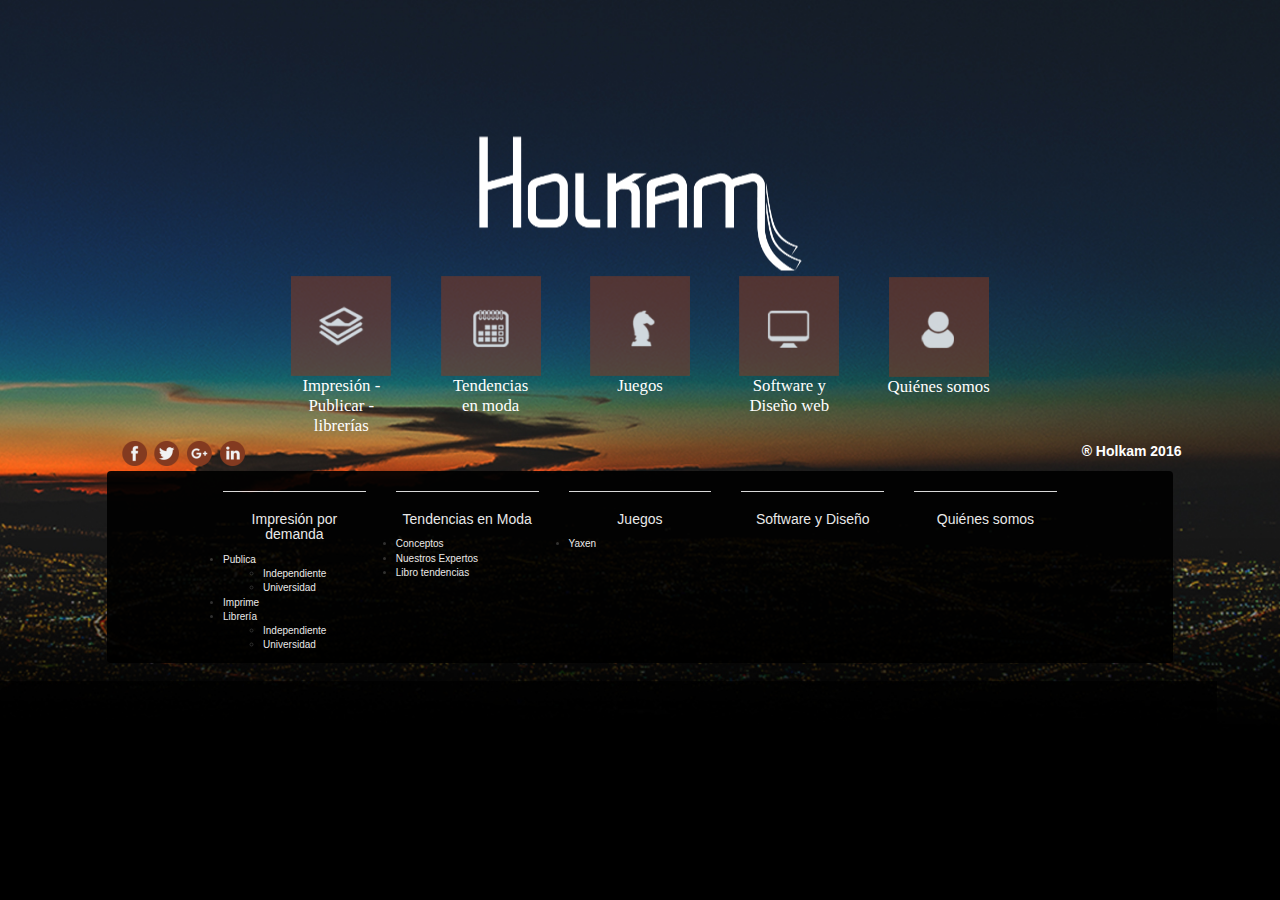
==== index.html @ ac97b0a2 "Se cargan los datos al repositorio" ====
<!DOCTYPE HTML PUBLIC "-//W3C//DTD HTML 4.01 Transitional//EN">
<html lang="es">
<head>
	<meta http-equiv="Content-Type" content="text/html; charset=utf-8"/>
	<title>HOME / Holkam</title>
	<meta name="viewport" content="width=device-width, initial-scale=1">
	<link rel="shortcut icon" type="image/x-icon" href="/favicon.ico">
	<link rel="stylesheet" type="text/css" href="css/bootstrap.min.css">
	<link rel="stylesheet" type="text/css" href="css/estilos-home.css">
	<link rel="stylesheet" type="text/css" href="css/estilos-footer.css">
	
	<link rel="stylesheet" href="dist/css/bootstrap-submenu.min.css">

	<script src="js/jquery.js"></script>
	<script src="js/bootstrap.min.js"></script>
	<script src="js/funsubmenu.js"></script>
	
	<!--<script src="https://code.jquery.com/jquery-3.1.0.min.js" defer></script>-->
	<script src="dist/js/bootstrap-submenu.min.js" defer></script>
</head>
<body oncontextmenu="return false" onselectstart="return false" ondragstart="return false"> 
	<header></header>
	<div class="container">
		<div class="row">
				<div class="col-xs-1 col-md-2"></div>
				<div class="contenedor-titulo col-xs-10 col-md-8"></div>
				<div class="col-xs-1 col-md-2" ></div>
		</div>
	</div>
		
	<div class="container cuerpo">
		<div class="row">
			<center>
				<div class="franja1 col-xs-0 col-sm-1 col-md-1"></div>

				<div class="contenedor-opcion col-xs-6 col-sm-2 col-md-2">
					<a href="pages/impresion_principal.html">
						<div class="contenedor-imagen opcion1">
						</div>	
						<div class="contenedor-texto"><label class="texto-opcion">Impresión -<br> Publicar - librerías</label></div>
					</a>
				</div>			
				
				<div class="contenedor-opcion col-xs-6 col-sm-2 col-md-2">
					<a href="pages/moda.html">
						<div class="contenedor-imagen opcion2"></div>	
						<div class="contenedor-texto"><label class="texto-opcion">Tendencias <br>en moda</label></div>
					</a>
				</div>

				<div class="contenedor-opcion col-xs-6 col-sm-2 col-md-2">
					<a href="#">
						<div class="contenedor-imagen opcion3"></div>	
						<div class="contenedor-texto"><label class="texto-opcion">Juegos</label></div>
					</a>
				</div>

				<div class="contenedor-opcion col-xs-6 col-sm-2 col-md-2">
					<a href="#">
						<div class="contenedor-imagen opcion4"></div>	
						<div class="contenedor-texto"><label class="texto-opcion">Software y <br>Diseño web</label></div>
					</a>
				</div>	

				<div class="franja col-xs-3 col-sm-0 col-md-0"></div>

				<div class="contenedor-opcion col-xs-6 col-sm-2 col-md-2">
					<a href="#">
						<div class="contenedor-imagen opcion5"></div>	
						<div class="contenedor-texto"><label class="texto-opcion">Quiénes somos</label></div>
					</a>
				</div>

				<div class="franja1 col-xs-3 col-sm-1 col-md-1"></div>
			</div>
		</center>
	</div>
	
	<footer>
		<div class="container-fluid">
			<div class="row redes">
				<div class="col-xs-0 col-md-1"></div>
				<div class="contenedor-redes col-xs-10 col-md-3">
					<a href="http://www.facebook.com"><img src="images/facebook uso.png" title="Facebook"></a>&nbsp
					<a href="#"><img src="images/twitter uso.png" title="Twitter"></a>&nbsp
					<a href="#"><img src="images/GooglePlus uso.png" title="GooglePlus"></a>&nbsp
					<a href="#"><img src="images/linkedin uso.png" title="Linkedin"></a>
				</div>
				<div class="col-xs-2 col-md-6"></div>
				<div class="col-xs-12 col-md-2"><label class="texto-holkam"> ® Holkam 2016</label></div>
					
			</div>
		</div>
		
		<div class="container-fluid hide">
			<div class="row">
				<nav role="navigation" class="navbar navbar-default navbar-inverse navbar col-xs-12" id="nav-mapa1">
					<ul class="nav nav-pills col-xs-12 col-sm-12 col-md-10">
						<li class="dropdown col-xs-12 col-sm-12 col-md-2">
							<a href="pages/impresion.html" class="test" data-toggle="dropdown">Impresión<span class="caret"></span></a>
							<ul class="dropdown-menu">
								<li class="dropdown-submenu">
									<a class="test" tabindex="-1">Publica</a>
									<ul class="dropdown-menu">
										<li><a href="#">Independiente</a></li>
										<li><a href="#">Universidad</a></li>
									</ul>
								</li>
								<li><a href="#">Imprime</a></li>
								<li><a href="#">Librería</a></li>
								<li class="divider"></li>
							</ul>
						</li>
						<li class="dropdown col-xs-12 col-sm-12 col-md-2">
							<a href="#" class="dropbdown-toggle" data-toggle="dropdown">Moda<span class="caret"></span></a>
							<ul class="dropdown-menu">
								<li><a href="#">Conceptos Vanguardia</a></li>
								<li><a href="#">Nuestros Expertos</a></li>
								<li><a href="#">Nuestros Clientes</a></li>
							</ul>
						</li>
						<li class="dropdown col-xs-12 col-sm-12 col-md-2">
							<a href="#" class="dropbdown-toggle" data-toggle="dropdown">Juegos<span class="caret"></span></a>
							<ul class="dropdown-menu">
								<li><a href="#">opcion 1</a></li>
							</ul>
						</li>
						<li class="dropdown col-xs-12 col-sm-12 col-md-2">
							<a href="#" class="dropbdown-toggle" data-toggle="dropdown">Software<span class="caret"></span></a>
							<ul class="dropdown-menu">
								<li><a href="#">opcion 1</a></li>
							</ul>
						</li>
						<li class="dropdown col-xs-12 col-sm-12 col-md-2">
							<a href="#" class="dropbdown-toggle" data-toggle="dropdown">Contacto<span class="caret"></span></a>
							<ul class="dropdown-menu">
								<li><a href="#">opcion 1</a></li>
							</ul>
						</li>
					</ul>
				</nav>
			</div>
		</div>
		

		<!--Mapa del sitio pantallas grandes-->
		<div class="container-fluid show">
			<div class="row">
				<div class="col-xs-1"></div>
				<nav role="navigation" class="navbar navbar-default navbar col-xs-10" id="nav-mapa">
					<ul class="col-md-1"></ul>
					<ul class="col-xs-12 col-sm-12 col-md-2">
						<hr>
						<a href="pages/impresion.html"><h5>Impresión por demanda</h5></a>
							
						<li><a href="#">Publica</a></li>
						<ul>
							<li><a href="#">Independiente</a></li>
							<li><a href="#">Universidad</a></li>
						</ul>
						<li><a href="#">Imprime</a></li>
						<li><a href="#">Librería</a></li>
						<ul>
							<li><a href="#">Independiente</a></li>
							<li><a href="#">Universidad</a></li>
						</ul>
					</ul>
					<ul class="col-xs-12 col-sm-12 col-md-2">
						<hr>
						<a href="#"><h5>Tendencias en Moda</h5></a>
						<li><a href="#">Conceptos</a></li>
						<li><a href="#">Nuestros Expertos</a></li>
						<li><a href="#">Libro tendencias</a></li>
					</ul>
					
					<ul class="col-xs-12 col-sm-12 col-md-2">
						<hr>
						<a href="#"><h5>Juegos</h5></a>
						<li><a href="#">Yaxen</a></li>
					</ul>
					<ul class="col-xs-12 col-sm-12 col-md-2">
						<hr>
						<a href="#"><h5>Software y Diseño</h5></a>
					</ul>
					<ul class="col-xs-12 col-sm-12 col-md-2">
						<hr>
						<a href="#"><h5>Quiénes somos</h5></a>
					</ul>
					<ul class="col-md-1"></ul>
				</nav>
				<div class="col-xs-1"></div>
			</div>
		</div>
	</footer>
</body>
</html>
---- css/estilos-home.css ----
/*Opciones para todos los tamaños de pantallas------------------------------------------------------------------*/
body{
	/*Comandos para el fondo del home*/
	background-image: url("../images/FondoOpacidad.jpg");
	background-position: center center;
	background-repeat: no-repeat;
	background-attachment: fixed;
	background-size: cover;
	background-color:#464646;

	/*comandos para que no se pueda seleccionar el texto*/
	-webkit-user-select: none; 
	-moz-user-select: none;
	-ms-user-select: none;
	user-select: none;

	height: 70%;
}



.contenedor-titulo{
	/*width: 616px;*/
	height: 150px;
	background-image: url("../images/Logotipo-Holkam.png");
	background-repeat: no-repeat;
	background-position: center center;
}


.opcion1{
		background-image: url("../images/Impresion-Icono.png");
		background-repeat: no-repeat;
}

.opcion2{
	background-image: url("../images/Icono-tendencias.png");
	background-repeat: no-repeat;	
}

.opcion3{
	background-image: url("../images/Icono-Juego.png");
	background-repeat: no-repeat;	
}

.opcion4{
	background-image: url("../images/Icono-Software.png");
	background-repeat: no-repeat;	
}

.opcion5{
	background-image: url("../images/somos-icono.png");
	background-repeat: no-repeat;	
}


.cuerpo{
	width: 100%;
}


/*Efectos para las opciones al cruzar el ratón por encima*/
.contenedor-imagen:hover{
	-webkit-transform: scale(1.04);
    -moz-transform: scale(1.04);
    -o-transform: scale(1.04);
    -ms-transform: scale(1.04);
    transform: scale(1.04);
    -webkit-transition: all 0.5s ease-out;
    -moz-transition: all 0.5s ease;
    -o-transition: all 0.5s ease;
    opacity: 100;
}


/*--------------------------------------------------------------------------------------------------------------*/



/* Opciones exclusivas para pantallas inferiores a 768 px ---------------------------------------------- */



/* Color del título, tamaño y tipo de letra */



.contenedor-imagen{
	width: 100px;
	height: 100px;
	opacity: 0.8;
}

.texto-opcion{
	color: white;
	font: 100% Corbel;
	cursor: pointer;
	width: 100%;
	height: auto;
}

.texto-opcion:hover{
	/*Efectos para cuando se pase el ratón sobre cada texto de opción*/
	font: bold 100% Corbel;	
	-webkit-transition: all 0.5s ease-out;
    -moz-transition: all 0.5s ease;
    -o-transition: all 0.5s ease;
}

/* Estilito para hacer que la imagen sea responsive*/

/*-------------------------------------------------------------------------------------------------------*/


/* Opciones exclusivas para pantallas de tamaño superior a 768 pixeles  ---------------------------------------*/
@media screen and (min-width: 768px) {

	
	header{
		height: 20%;	/*El header se la da 20% para separarlo de la parte superior*/
	}  

	.texto-opcion{
		font: 120% Corbel; /*Tamaño texto de las opciones*/
	}  

	
	.cuerpo{
		width: 70%;
	}

	
	.texto-opcion:hover{
		/*Efectos para cuando se pase el ratón sobre cada texto de opción*/
		font: bold 120% Corbel;	
	}

	
}

/*-----------------------------------------------------------------------------------------------------------------*/


@media screen and (max-width: 991px){

	.cuerpo{
		width: 85%;
	}
}



@media screen and (max-width: 768px){
	.cuerpo{
		width: 100%;
	}

	.contenedor-titulo{
		/*width: 616px;*/
		height: 130px;
		background-image: url("../images/Logotipo-Holkam-sm.png");
		background-repeat: no-repeat;
		background-position: center center;
	}
}
/*------------------------------------------------------------------------------------------------------------------------------*/
---- css/estilos-footer.css ----
.pie{
	box-shadow: 0px -3px 3px #B3AEAE;
}

@media screen and (max-width: 991px){
	.hide-mapa{
		display: block !important; 
	}

	.show-mapa{
		display: none !important;
	}

}
@media screen and (min-width: 992px){
	.show-mapa{
		display: block !important;
	}

	.hide-mapa{
		display: none !important;
	}
}

@media screen and (max-width: 480px){
	.texto-footer{
		color: black;
		font-family: "Myriad Pro", Myriad, "Liberation Sans", "Nimbus Sans L", "Helvetica Neue", Helvetica, Arial, sans-serif;
		font-size: 97%;
		font-weight: bold;
	}
	.texto-footer1{
		color: black;
		font-family: "Myriad Pro", Myriad, "Liberation Sans", "Nimbus Sans L", "Helvetica Neue", Helvetica, Arial, sans-serif;
		font-size: 90%;
		font-weight: normal;
	}
}

.barras-negras{
	height: 1px;
	border: 0;
	color: black;
	background-color: black;
}


#nav-mapa a{
	color: white;
	text-align: center;

}

#nav-mapa{
	border: 0px;
	background-color: black;
	opacity: 0.9;
	font-size: 10;
}

#nav-mapa1 a{
	text-align: center;
	/*color: white;*/

}

#nav-mapa-blanco{
	background-color: white;
	border: 0px;
	font-size: 10;
}

#nav-mapa-blanco a{
	color: black;
	text-align: center;

}

/*Opciones para la animación de los botones de las redes sociales*/

.contenedor-redes img{
	height: 25px;
	width: 25px;
	
}

.contenedor-redes{
    height: 30px;
}

.contenedor-redes img:hover{
	transform : scale(1.2);	
    -moz-transform : scale(1.2);      /* Firefox */
    -webkit-transform : scale(1.2);   /* Chrome - Safari */
    -o-transform : scale(1.2);        /* Opera */
    transition: width 0.1s, height 0.1s, transform 0.1s;
    -moz-transition: width 0.1s, height 0.1s, -moz-transform 0.1s;
    -webkit-transition: width 0.1s, height 0.1s, -webkit-transform 0.1s;
    -o-transition: width 0.1s, height 0.1s,-o-transform 0.1s;
    cursor: pointer;
}

.texto-holkam{
    color: white; 
    font-weight: bold;
}

.texto-footer{
	color: black;
	font-family: "Myriad Pro", Myriad, "Liberation Sans", "Nimbus Sans L", "Helvetica Neue", Helvetica, Arial, sans-serif;
	font-size: 150%;
	font-weight: normal;
}
.texto-footer1{
	color: black;
	font-family: "Myriad Pro", Myriad, "Liberation Sans", "Nimbus Sans L", "Helvetica Neue", Helvetica, Arial, sans-serif;
	font-size: 120%;
	font-weight: normal;
}
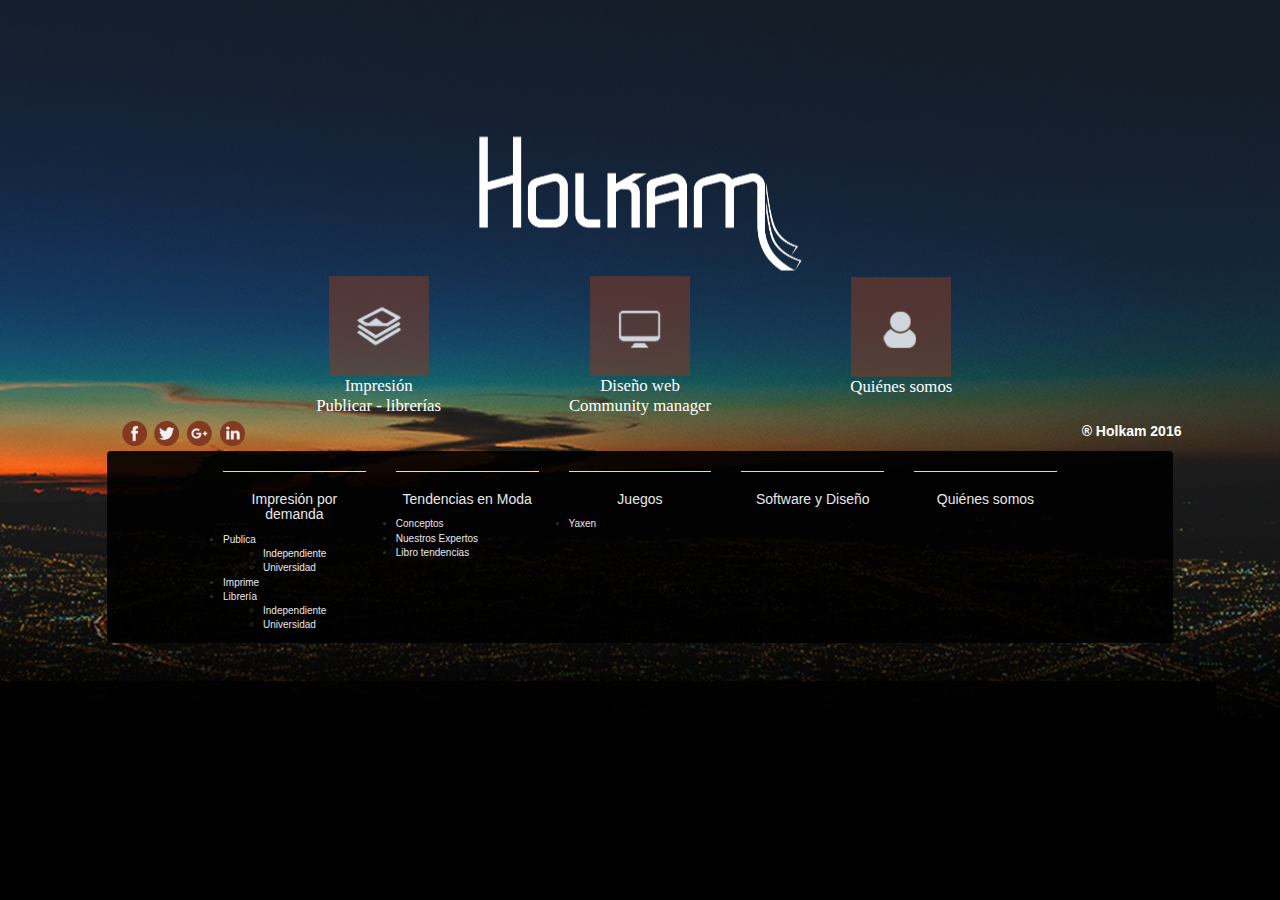
==== commit a13b3148: "Actualizacion de archivos" ====
--- a/index.html
+++ b/index.html
@@ -33,38 +33,24 @@
 			<center>
 				<div class="franja1 col-xs-0 col-sm-1 col-md-1"></div>
 
-				<div class="contenedor-opcion col-xs-6 col-sm-2 col-md-2">
+				<div class="contenedor-opcion col-xs-6 col-sm-3 col-md-3">
 					<a href="pages/impresion_principal.html">
 						<div class="contenedor-imagen opcion1">
 						</div>	
-						<div class="contenedor-texto"><label class="texto-opcion">Impresión -<br> Publicar - librerías</label></div>
+						<div class="contenedor-texto"><label class="texto-opcion">Impresión <br> Publicar - librerías</label></div>
 					</a>
 				</div>			
-				
-				<div class="contenedor-opcion col-xs-6 col-sm-2 col-md-2">
-					<a href="pages/moda.html">
-						<div class="contenedor-imagen opcion2"></div>	
-						<div class="contenedor-texto"><label class="texto-opcion">Tendencias <br>en moda</label></div>
-					</a>
-				</div>
 
-				<div class="contenedor-opcion col-xs-6 col-sm-2 col-md-2">
-					<a href="#">
-						<div class="contenedor-imagen opcion3"></div>	
-						<div class="contenedor-texto"><label class="texto-opcion">Juegos</label></div>
-					</a>
-				</div>
-
-				<div class="contenedor-opcion col-xs-6 col-sm-2 col-md-2">
+				<div class="contenedor-opcion col-xs-6 col-sm-4 col-md-4">
 					<a href="#">
 						<div class="contenedor-imagen opcion4"></div>	
-						<div class="contenedor-texto"><label class="texto-opcion">Software y <br>Diseño web</label></div>
+						<div class="contenedor-texto"><label class="texto-opcion">Diseño web<br>Community manager</label></div>
 					</a>
 				</div>	
 
 				<div class="franja col-xs-3 col-sm-0 col-md-0"></div>
 
-				<div class="contenedor-opcion col-xs-6 col-sm-2 col-md-2">
+				<div class="contenedor-opcion col-xs-6 col-sm-3 col-md-3">
 					<a href="#">
 						<div class="contenedor-imagen opcion5"></div>	
 						<div class="contenedor-texto"><label class="texto-opcion">Quiénes somos</label></div>
--- a/css/estilos-footer.css
+++ b/css/estilos-footer.css
@@ -1,3 +1,54 @@
+.redes-sociales{
+	cursor: pointer;
+	background-image: url("../images/redes/right.png");
+	position: fixed;
+	top: 56%;
+	left:15px;
+	width:15px;
+	height: 15px;
+}
+
+.redes-sociales-c{
+	position: fixed;
+	top: 46%;
+	left: 5px;
+}
+
+.red{
+	cursor: pointer;
+	width: 35px;
+	height: 35px;
+}
+
+.red:hover{
+	-webkit-transform: scale(1.04);
+    -moz-transform: scale(1.04);
+    -o-transform: scale(1.04);
+    -ms-transform: scale(1.04);
+    transform: scale(1.04);
+    -webkit-transition: all 0.5s ease-out;
+    -moz-transition: all 0.5s ease;
+    -o-transition: all 0.5s ease;
+}
+
+#f{
+	background-image: url("../images/redes/facebook.png");
+}
+#t{
+	background-image: url("../images/redes/twitter.png");
+}
+#g{
+	background-image: url("../images/redes/google.png");
+}
+#l{
+	background-image: url("../images/redes/linkedin.png");
+}
+#f,#t,#g,#l, .redes-sociales{
+	background-repeat: no-repeat;
+	background-size: cover;
+}
+
+
 .pie{
 	box-shadow: 0px -3px 3px #B3AEAE;
 }
